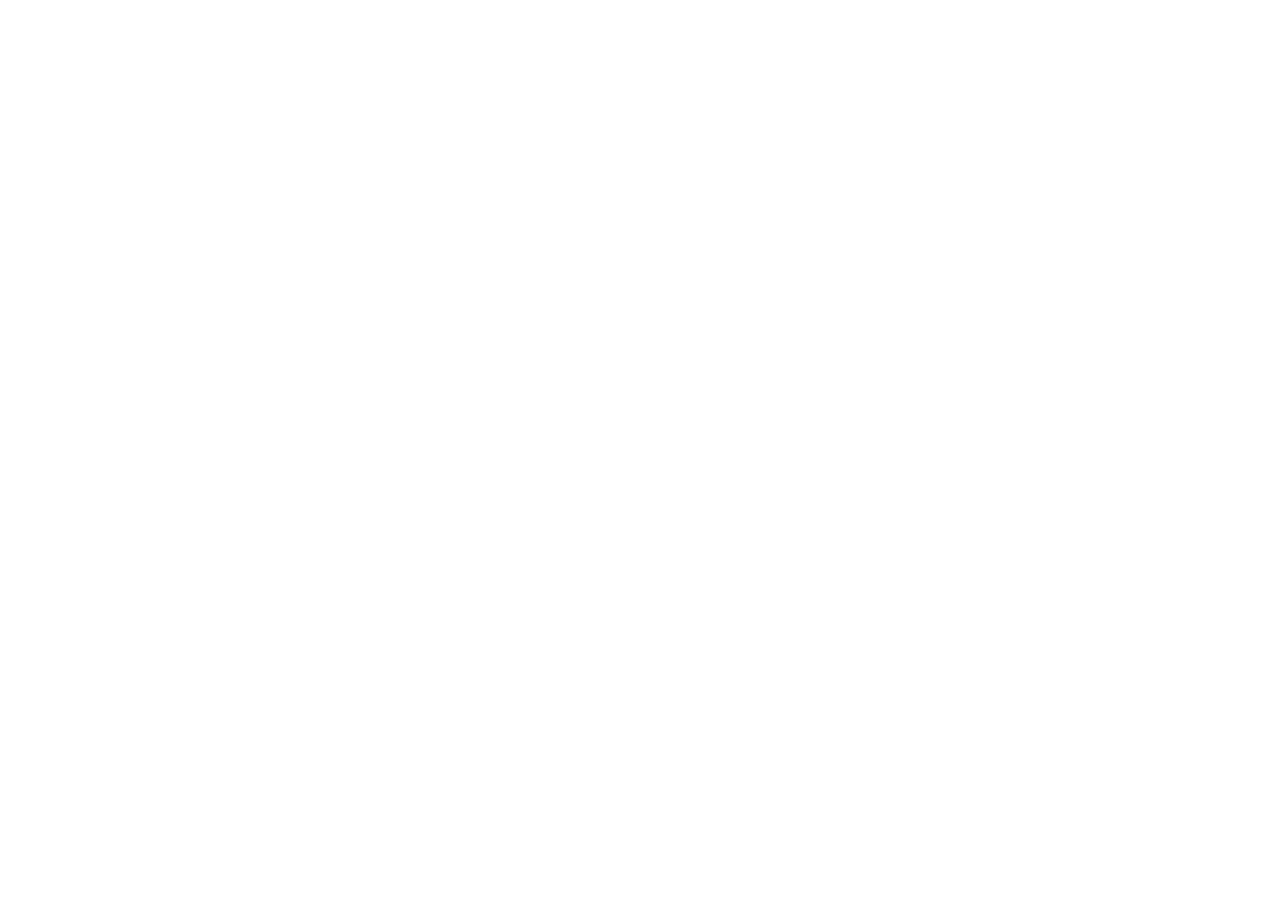
==== index.html @ 89bf71af "Add files via upload" ====
<!DOCTYPE html>
<html lang="th">
  <head>
    <meta charset="UTF-8" />
    <meta name="viewport" content="width=device-width, initial-scale=1.0, maximum-scale=1.0, user-scalable=no" />
    <meta name="theme-color" content="#1e40af" />
    <meta name="apple-mobile-web-app-capable" content="yes" />
    <title>QC Photo Reference</title>
    <link rel="stylesheet" href="css/style.css" />
  </head>
  <body>
    <div id="app" class="phone-shell"></div>

    <!-- Supabase CDN - ไม่ต้องใช้ Node.js -->
    <script src="https://cdn.jsdelivr.net/npm/@supabase/supabase-js@2"></script>
    <script src="config.js"></script>
    <script src="js/app.js"></script>
  </body>
</html>
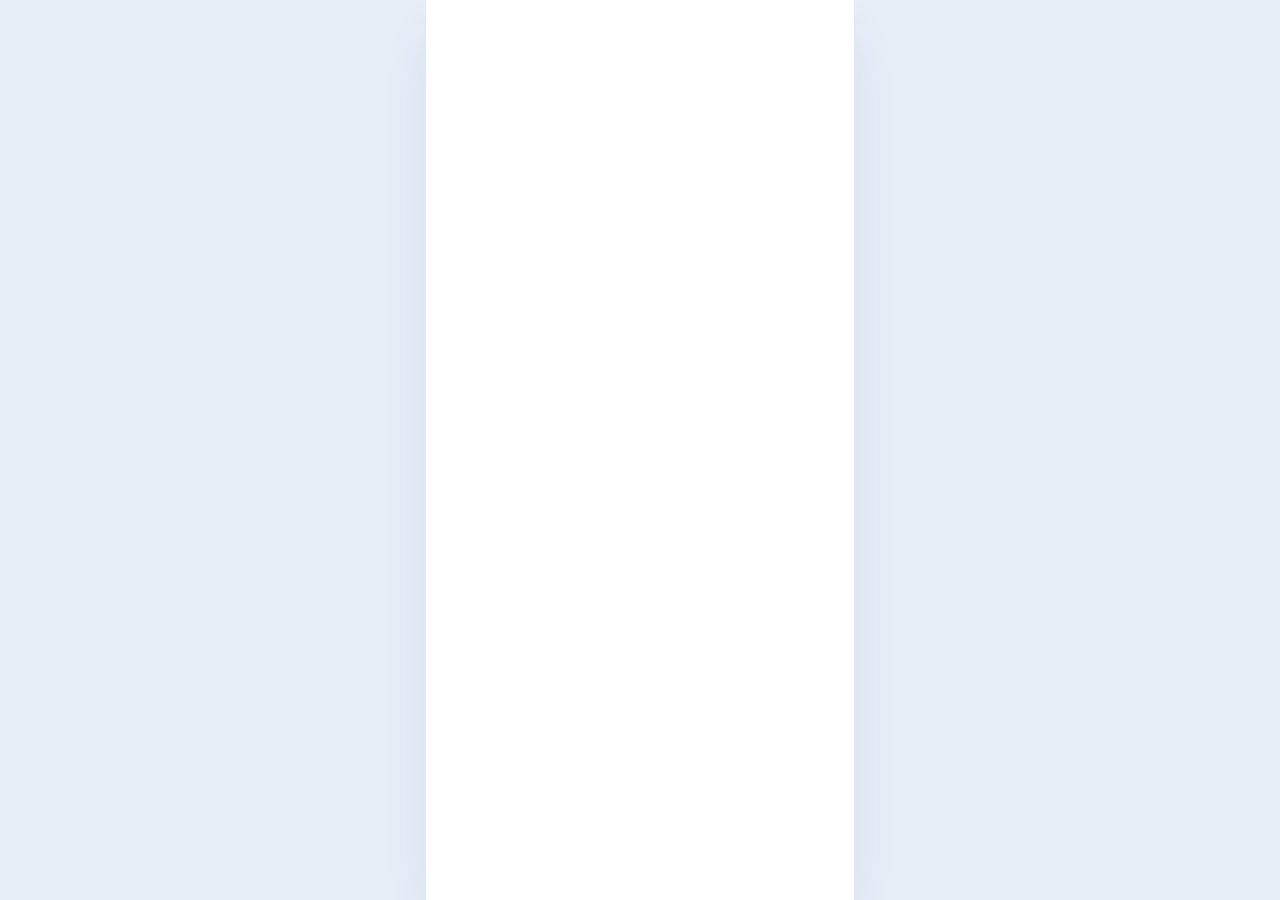
==== commit 393fb236: "Add files via upload" ====
--- a/index.html
+++ b/index.html
@@ -6,14 +6,612 @@
     <meta name="theme-color" content="#1e40af" />
     <meta name="apple-mobile-web-app-capable" content="yes" />
     <title>QC Photo Reference</title>
-    <link rel="stylesheet" href="css/style.css" />
+    <style>
+      :root {
+        --bg: #ffffff;
+        --surface: #f8fafc;
+        --border: #e2e8f0;
+        --text: #1e293b;
+        --muted: #64748b;
+        --primary: #1e40af;
+        --primary-dark: #1e3a8a;
+        --accent: #2563eb;
+        --accent-hover: #1d4ed8;
+        --danger: #dc2626;
+        --header-text: #ffffff;
+      }
+      * { box-sizing: border-box; margin: 0; padding: 0; }
+      html, body {
+        min-height: 100dvh;
+        background: #e8eef7;
+        color: var(--text);
+        font-family: system-ui, -apple-system, "Segoe UI", sans-serif;
+      }
+      .phone-shell {
+        width: 100%; max-width: 430px; min-height: 100dvh;
+        margin: 0 auto; background: var(--bg);
+        display: flex; flex-direction: column;
+      }
+      @media (min-width: 431px) {
+        .phone-shell {
+          box-shadow: 0 25px 50px -12px rgba(30, 64, 175, 0.15);
+          border-left: 1px solid var(--border);
+          border-right: 1px solid var(--border);
+        }
+      }
+      header {
+        display: flex; align-items: center; justify-content: space-between;
+        padding: 0.875rem 1.25rem;
+        background: linear-gradient(135deg, var(--primary-dark) 0%, var(--primary) 100%);
+        flex-shrink: 0;
+      }
+      .header-brand { display: flex; align-items: center; gap: 0.75rem; }
+      .header-logo {
+        width: 40px; height: 40px; object-fit: contain;
+        border-radius: 8px; background: white; padding: 4px;
+      }
+      header .label {
+        font-size: 0.7rem; color: rgba(255,255,255,0.75);
+        text-transform: uppercase; letter-spacing: 0.05em;
+      }
+      header h1 { font-size: 1rem; font-weight: 600; color: var(--header-text); }
+      main {
+        flex: 1; display: flex; flex-direction: column;
+        padding: 1.5rem 1.25rem; overflow-y: auto; background: var(--bg);
+      }
+      .btn-text {
+        background: rgba(255,255,255,0.15); border: 1px solid rgba(255,255,255,0.3);
+        color: white; font-size: 0.875rem; padding: 0.5rem 0.75rem;
+        border-radius: 0.5rem; cursor: pointer;
+      }
+      .btn-text:hover { background: rgba(255,255,255,0.25); }
+      .btn-primary {
+        width: 100%; padding: 1.25rem; border: none; border-radius: 0.75rem;
+        background: var(--accent); color: white; font-size: 1.25rem;
+        font-weight: 600; cursor: pointer;
+      }
+      .btn-primary:hover:not(:disabled) { background: var(--accent-hover); }
+      .btn-primary:disabled { opacity: 0.5; cursor: not-allowed; }
+      .btn-secondary {
+        padding: 0.5rem 1rem; border-radius: 0.5rem; background: white;
+        border: 1px solid var(--accent); color: var(--accent);
+        font-size: 0.875rem; cursor: pointer; font-weight: 500;
+      }
+      .btn-secondary:hover { background: #eff6ff; }
+      .btn-danger {
+        padding: 0.5rem 1rem; border-radius: 0.5rem; background: #fef2f2;
+        border: 1px solid #fecaca; color: var(--danger);
+        font-size: 0.875rem; font-weight: 500; cursor: pointer;
+      }
+      .btn-danger:hover:not(:disabled) { background: var(--danger); color: white; border-color: var(--danger); }
+      .field { display: flex; flex-direction: column; gap: 0.5rem; margin-bottom: 1rem; }
+      .field label { font-size: 0.875rem; color: var(--muted); font-weight: 500; }
+      .field input {
+        width: 100%; padding: 1rem; border-radius: 0.75rem; background: white;
+        border: 1px solid var(--border); color: var(--text); font-size: 1rem;
+      }
+      .field input:focus {
+        outline: none; border-color: var(--accent);
+        box-shadow: 0 0 0 3px rgba(37,99,235,0.15);
+      }
+      .field input.lot-input {
+        font-size: 1.5rem; font-family: ui-monospace, monospace;
+        text-align: center; letter-spacing: 0.1em; text-transform: uppercase;
+      }
+      .card { padding: 1rem; border-radius: 1rem; background: var(--surface); border: 1px solid var(--border); }
+      .error {
+        color: #dc2626; font-size: 0.875rem; text-align: center; background: #fef2f2;
+        padding: 0.75rem; border-radius: 0.75rem; margin-bottom: 1rem; border: 1px solid #fecaca;
+      }
+      .success {
+        color: #15803d; font-size: 0.875rem; background: #f0fdf4;
+        padding: 0.5rem 0.75rem; border-radius: 0.5rem; margin-bottom: 1rem; border: 1px solid #bbf7d0;
+      }
+      .center-content { flex: 1; display: flex; flex-direction: column; justify-content: center; gap: 1.5rem; }
+      .text-center { text-align: center; }
+      .text-muted { color: var(--muted); font-size: 0.875rem; }
+      .logo-box { width: 5rem; height: 5rem; margin: 0 auto 1rem; display: flex; align-items: center; justify-content: center; }
+      .logo-box img, .logo-large { max-width: 5rem; max-height: 5rem; object-fit: contain; }
+      .logo-fallback {
+        width: 40px; height: 40px; border-radius: 8px; background: white;
+        color: var(--primary); font-weight: 700; font-size: 1.25rem;
+        align-items: center; justify-content: center;
+      }
+      .login-title { font-size: 1.25rem; margin-bottom: 0.25rem; color: var(--primary); }
+      .card-title { font-weight: 600; color: var(--primary); }
+      .small { font-size: 0.75rem; }
+      .list-title { font-size: 0.875rem; font-weight: 600; }
+      .empty-state { padding: 2rem 0; }
+      .photo-gallery { display: flex; flex-direction: column; gap: 1rem; }
+      .photo-label { font-size: 0.75rem; color: var(--muted); margin-bottom: 0.5rem; text-align: center; }
+      .preview-grid { display: grid; grid-template-columns: repeat(3, 1fr); gap: 0.5rem; width: 100%; }
+      .preview-item { position: relative; border-radius: 0.5rem; overflow: hidden; border: 1px solid var(--border); }
+      .preview-item img { width: 100%; height: 5rem; object-fit: cover; }
+      .preview-item span {
+        position: absolute; top: 4px; left: 4px; background: var(--accent);
+        color: white; font-size: 0.7rem; padding: 2px 6px; border-radius: 4px;
+      }
+      .photo-view { display: flex; flex-direction: column; gap: 1rem; flex: 1; }
+      .photo-header { display: flex; align-items: center; justify-content: space-between; }
+      .lot-display {
+        font-family: ui-monospace, monospace; font-size: 1.5rem; font-weight: 700;
+        letter-spacing: 0.05em; color: var(--primary);
+      }
+      .photo-frame {
+        border-radius: 1rem; overflow: hidden; background: #f1f5f9;
+        border: 1px solid var(--border); padding: 0.75rem;
+      }
+      .photo-frame img { width: 100%; max-height: 60dvh; object-fit: contain; display: block; }
+      .file-input-hidden {
+        position: absolute; width: 1px; height: 1px; padding: 0; margin: -1px;
+        overflow: hidden; clip: rect(0,0,0,0); border: 0;
+      }
+      .upload-zone {
+        display: flex; flex-direction: column; align-items: center; justify-content: center;
+        gap: 0.75rem; padding: 2rem 1rem; border-radius: 0.75rem;
+        border: 2px dashed #93c5fd; background: #eff6ff; cursor: pointer;
+        transition: border-color 0.2s, background 0.2s;
+        -webkit-tap-highlight-color: transparent; user-select: none;
+      }
+      .upload-zone:hover, .upload-zone:active { border-color: var(--accent); background: #dbeafe; }
+      .upload-icon { font-size: 2.5rem; }
+      .upload-hint { color: var(--muted); font-size: 0.875rem; }
+      .btn-upload-select {
+        padding: 0.625rem 1.25rem; border-radius: 0.5rem; background: var(--accent);
+        color: white; border: none; font-size: 0.875rem; font-weight: 600;
+        cursor: pointer; pointer-events: none;
+      }
+      .photo-list { display: flex; flex-direction: column; gap: 0.75rem; }
+      .photo-item {
+        display: flex; align-items: center; justify-content: space-between;
+        padding: 1rem; border-radius: 0.75rem; background: white; border: 1px solid var(--border);
+      }
+      .photo-item .lot { font-family: ui-monospace, monospace; font-weight: 700; font-size: 1.125rem; color: var(--primary); }
+      .hidden { display: none !important; }
+      .gap-6 { display: flex; flex-direction: column; gap: 1.5rem; }
+    </style>
   </head>
   <body>
     <div id="app" class="phone-shell"></div>
 
-    <!-- Supabase CDN - ไม่ต้องใช้ Node.js -->
-    <script src="https://cdn.jsdelivr.net/npm/@supabase/supabase-js@2"></script>
-    <script src="config.js"></script>
-    <script src="js/app.js"></script>
+    <script src="https://cdn.jsdelivr.net/npm/@supabase/supabase-js@2.49.8"></script>
+    <script>
+      // ====== ตั้งค่า Supabase (แก้ได้ที่นี่) ======
+      window.SUPABASE_URL = "https://izecltrjelhmmpauyryy.supabase.co";
+      window.SUPABASE_ANON_KEY = "sb_publishable_P7jS8drUKuro97IMlHRywQ__DjB1XxK";
+    </script>
+    <script>
+      const { createClient } = supabase;
+
+      const LOGO_PATH = "logo.png";
+      const MAX_PHOTOS_PER_LOT = 3;
+
+      let client = null;
+      let currentUser = null;
+      let currentRole = "user";
+
+      function getClient() {
+        if (!client) {
+          if (!window.SUPABASE_URL || !window.SUPABASE_ANON_KEY || window.SUPABASE_URL.includes("xxxxxxxx")) {
+            throw new Error("กรุณาตั้งค่า Supabase URL/Key ก่อนใช้งาน");
+          }
+          client = createClient(window.SUPABASE_URL, window.SUPABASE_ANON_KEY, {
+            auth: { persistSession: true, autoRefreshToken: true },
+          });
+        }
+        return client;
+      }
+
+      function logoImg(className) {
+        return `<img src="${LOGO_PATH}" alt="Logo" class="${className}" onerror="this.style.display='none';this.nextElementSibling&&(this.nextElementSibling.style.display='flex')" /><span class="logo-fallback" style="display:none">H</span>`;
+      }
+
+      function shell(title, bodyHtml, showLogout = true) {
+        return `
+          <header>
+            <div class="header-brand">
+              ${logoImg("header-logo")}
+              <div>
+                <p class="label">HEXA QC</p>
+                <h1>${title}</h1>
+              </div>
+            </div>
+            ${showLogout ? '<button class="btn-text" id="logout-btn">ออก</button>' : ""}
+          </header>
+          <main>${bodyHtml}</main>
+        `;
+      }
+
+      function showError(el, msg) { el.innerHTML = `<p class="error">${msg}</p>`; }
+
+      function formatDate(iso) {
+        return new Date(iso).toLocaleDateString("th-TH", {
+          year: "numeric", month: "short", day: "numeric", hour: "2-digit", minute: "2-digit",
+        });
+      }
+
+      async function ensureSession() {
+        const { data: { session } } = await getClient().auth.getSession();
+        if (!session) throw new Error("เซสชันหมดอายุ กรุณาเข้าสู่ระบบใหม่");
+        return session;
+      }
+
+      // ─── Login ───
+      function renderLogin(errorMsg = "") {
+        const app = document.getElementById("app");
+        app.innerHTML = shell(
+          "เข้าสู่ระบบ",
+          `
+          <div class="center-content">
+            <form id="login-form" class="gap-6" style="width:100%">
+              <div class="text-center">
+                <div class="logo-box">${logoImg("logo-large")}</div>
+                <h2 class="login-title">เข้าสู่ระบบ</h2>
+                <p class="text-muted">ดูรูปอ้างอิง QC ตาม Lot No.</p>
+              </div>
+              ${errorMsg ? `<p class="error">${errorMsg}</p>` : ""}
+              <div class="field">
+                <label for="email">อีเมล</label>
+                <input id="email" type="email" required placeholder="your@email.com" autocomplete="email" />
+              </div>
+              <div class="field">
+                <label for="password">รหัสผ่าน</label>
+                <input id="password" type="password" required placeholder="••••••••" autocomplete="current-password" />
+              </div>
+              <button type="submit" class="btn-primary" id="login-btn">เข้าสู่ระบบ</button>
+            </form>
+          </div>
+          `,
+          false
+        );
+
+        document.getElementById("login-form").addEventListener("submit", async (e) => {
+          e.preventDefault();
+          const btn = document.getElementById("login-btn");
+          btn.disabled = true;
+          btn.textContent = "กำลังเข้าสู่ระบบ...";
+
+          try {
+            const rawEmail = document.getElementById("email").value.trim().toLowerCase();
+            const email = rawEmail.includes("@") ? rawEmail : `${rawEmail}@hexarpd.com`;
+            const password = document.getElementById("password").value;
+            const { error } = await getClient().auth.signInWithPassword({ email, password });
+            if (error) {
+              const m = (error.message || "").toLowerCase();
+              if (m.includes("email not confirmed")) {
+                renderLogin("บัญชียังไม่ยืนยันอีเมล — ให้แอดมินเปิด Auto Confirm ใน Supabase");
+              } else if (m.includes("invalid login credentials")) {
+                renderLogin("อีเมลหรือรหัสผ่านไม่ถูกต้อง (ตรวจใน Supabase > Authentication > Users)");
+              } else {
+                renderLogin(`เข้าสู่ระบบไม่สำเร็จ: ${error.message}`);
+              }
+              return;
+            }
+            await initApp();
+          } catch (err) {
+            renderLogin(err.message || "เข้าสู่ระบบไม่สำเร็จ");
+          }
+        });
+      }
+
+      // ─── Search (User) ───
+      function renderSearch() {
+        const app = document.getElementById("app");
+        app.innerHTML = shell(
+          "ค้นหารูป QC",
+          `
+          <div class="center-content" id="search-view">
+            <div class="text-center">
+              <p class="text-muted">ใส่ Lot No. / SO</p>
+              <p class="text-muted">เพื่อดูรูปอ้างอิงจาก QC</p>
+            </div>
+            <form id="search-form">
+              <div id="search-error"></div>
+              <div class="field">
+                <label for="lotNo">Lot No. / SO</label>
+                <input id="lotNo" class="lot-input" type="text" required placeholder="SO-12345" autocomplete="off" />
+              </div>
+              <button type="submit" class="btn-primary" id="search-btn">OK</button>
+            </form>
+          </div>
+          `
+        );
+
+        document.getElementById("logout-btn").addEventListener("click", handleLogout);
+
+        document.getElementById("search-form").addEventListener("submit", async (e) => {
+          e.preventDefault();
+          const btn = document.getElementById("search-btn");
+          const errorEl = document.getElementById("search-error");
+          errorEl.innerHTML = "";
+
+          const lotNo = document.getElementById("lotNo").value.trim().toUpperCase();
+          if (!lotNo) return;
+
+          btn.disabled = true;
+          btn.textContent = "กำลังค้นหา...";
+
+          try {
+            const { data: photos, error } = await getClient()
+              .from("photos").select("*").eq("lot_no", lotNo)
+              .order("created_at", { ascending: true });
+
+            if (error || !photos?.length) {
+              showError(errorEl, `ไม่พบรูปสำหรับ SO: ${lotNo}`);
+              return;
+            }
+
+            const urls = [];
+            for (const photo of photos) {
+              const { data: signed, error: signErr } = await getClient()
+                .storage.from("qc-photos").createSignedUrl(photo.storage_path, 3600);
+              if (!signErr && signed?.signedUrl) urls.push(signed.signedUrl);
+            }
+
+            if (!urls.length) {
+              showError(errorEl, "ไม่สามารถโหลดรูปได้ กรุณาลองใหม่");
+              return;
+            }
+
+            renderPhotoView(lotNo, photos, urls);
+          } catch (err) {
+            showError(errorEl, err.message || "ค้นหาไม่สำเร็จ");
+          } finally {
+            btn.disabled = false;
+            btn.textContent = "OK";
+          }
+        });
+      }
+
+      function renderPhotoView(lotNo, photos, imageUrls) {
+        const app = document.getElementById("app");
+        app.innerHTML = shell(
+          "ค้นหารูป QC",
+          `
+          <div class="photo-view">
+            <div class="photo-header">
+              <div>
+                <p class="text-muted small">SO / Lot No.</p>
+                <p class="lot-display">${lotNo}</p>
+              </div>
+              <button class="btn-secondary" id="back-btn">ค้นหาใหม่</button>
+            </div>
+            <p class="text-muted small">${imageUrls.length} รูป · อัปโหลด ${formatDate(photos[0].created_at)}</p>
+            <div class="photo-gallery">
+              ${imageUrls.map((url, i) => `
+                <div class="photo-frame">
+                  <p class="photo-label">รูปที่ ${i + 1}</p>
+                  <img src="${url}" alt="QC ${lotNo} - ${i + 1}" />
+                </div>
+              `).join("")}
+            </div>
+            <p class="text-center text-muted">เปรียบเทียบกับงานปัจจุบันของคุณ</p>
+          </div>
+          `
+        );
+
+        document.getElementById("logout-btn").addEventListener("click", handleLogout);
+        document.getElementById("back-btn").addEventListener("click", renderSearch);
+      }
+
+      // ─── QC Dashboard ───
+      function renderQC() {
+        const app = document.getElementById("app");
+        app.innerHTML = shell(
+          "QC Dashboard",
+          `
+          <div class="gap-6">
+            <form id="upload-form" class="card gap-6">
+              <h3 class="card-title">เพิ่มรูป QC ใหม่</h3>
+              <div id="upload-msg"></div>
+              <div class="field">
+                <label for="uploadLot">Lot No. / SO</label>
+                <input id="uploadLot" class="lot-input" type="text" required placeholder="SO-12345" style="font-size:1rem" />
+              </div>
+              <div class="field">
+                <label for="uploadFile">รูปภาพ (สูงสุด ${MAX_PHOTOS_PER_LOT} รูปต่อ SO)</label>
+                <div class="upload-zone" id="upload-zone" role="button" tabindex="0">
+                  <div id="upload-placeholder">
+                    <span class="upload-icon">📷</span>
+                    <span class="upload-hint">แตะเพื่อเลือกรูป</span>
+                    <span class="btn-upload-select">เลือกรูป (1-${MAX_PHOTOS_PER_LOT} รูป)</span>
+                  </div>
+                  <div id="preview-grid" class="preview-grid hidden"></div>
+                </div>
+                <input id="uploadFile" type="file" accept="image/*" multiple class="file-input-hidden" />
+              </div>
+              <button type="submit" class="btn-primary" id="upload-btn" style="font-size:1rem;padding:1rem" disabled>
+                บันทึกรูป QC
+              </button>
+            </form>
+            <div id="photo-list"><p class="text-center text-muted">กำลังโหลด...</p></div>
+          </div>
+          `
+        );
+
+        document.getElementById("logout-btn").addEventListener("click", handleLogout);
+
+        let selectedFiles = [];
+        const fileInput = document.getElementById("uploadFile");
+        const uploadBtn = document.getElementById("upload-btn");
+        const uploadPlaceholder = document.getElementById("upload-placeholder");
+        const previewGrid = document.getElementById("preview-grid");
+        const uploadZone = document.getElementById("upload-zone");
+
+        uploadZone.addEventListener("click", () => fileInput.click());
+        uploadZone.addEventListener("keydown", (e) => {
+          if (e.key === "Enter" || e.key === " ") { e.preventDefault(); fileInput.click(); }
+        });
+
+        function updateUploadBtn() {
+          uploadBtn.disabled = !document.getElementById("uploadLot").value.trim() || selectedFiles.length === 0;
+        }
+
+        function renderPreviews() {
+          if (!selectedFiles.length) {
+            previewGrid.classList.add("hidden");
+            previewGrid.innerHTML = "";
+            uploadPlaceholder.classList.remove("hidden");
+            return;
+          }
+          uploadPlaceholder.classList.add("hidden");
+          previewGrid.classList.remove("hidden");
+          previewGrid.innerHTML = selectedFiles
+            .map((f, i) => `<div class="preview-item"><img src="${URL.createObjectURL(f)}" alt="preview ${i + 1}" /><span>${i + 1}</span></div>`)
+            .join("");
+        }
+
+        fileInput.addEventListener("change", (e) => {
+          const msgEl = document.getElementById("upload-msg");
+          msgEl.innerHTML = "";
+
+          const files = Array.from(e.target.files || []);
+          if (!files.length) return;
+
+          const valid = files.filter((f) => f.type.startsWith("image/") && f.size <= 10 * 1024 * 1024);
+          if (valid.length !== files.length) {
+            msgEl.innerHTML = '<p class="error">เลือกได้เฉพาะรูปภาพ ไม่เกิน 10MB</p>';
+          }
+
+          selectedFiles = valid.slice(0, MAX_PHOTOS_PER_LOT);
+          if (files.length > MAX_PHOTOS_PER_LOT) {
+            msgEl.innerHTML = `<p class="error">เลือกได้สูงสุด ${MAX_PHOTOS_PER_LOT} รูป</p>`;
+          }
+
+          renderPreviews();
+          updateUploadBtn();
+        });
+
+        document.getElementById("uploadLot").addEventListener("input", updateUploadBtn);
+
+        document.getElementById("upload-form").addEventListener("submit", async (e) => {
+          e.preventDefault();
+          const msgEl = document.getElementById("upload-msg");
+          msgEl.innerHTML = "";
+
+          const lotNo = document.getElementById("uploadLot").value.trim().toUpperCase();
+          if (!lotNo || !selectedFiles.length) return;
+
+          uploadBtn.disabled = true;
+          uploadBtn.textContent = "กำลังอัปโหลด...";
+
+          try {
+            await ensureSession();
+
+            const { count } = await getClient()
+              .from("photos").select("*", { count: "exact", head: true }).eq("lot_no", lotNo);
+
+            const existing = count || 0;
+            if (existing + selectedFiles.length > MAX_PHOTOS_PER_LOT) {
+              throw new Error(`SO ${lotNo} มีรูปอยู่ ${existing} รูปแล้ว เพิ่มได้อีก ${MAX_PHOTOS_PER_LOT - existing} รูป`);
+            }
+
+            for (let i = 0; i < selectedFiles.length; i++) {
+              const file = selectedFiles[i];
+              const ext = file.name.split(".").pop()?.toLowerCase() || "jpg";
+              const storagePath = `${lotNo}/${Date.now()}_${i}.${ext}`;
+
+              const { error: uploadErr } = await getClient()
+                .storage.from("qc-photos").upload(storagePath, file, { contentType: file.type, upsert: false });
+
+              if (uploadErr) throw new Error(`อัปโหลดรูปที่ ${i + 1} ไม่สำเร็จ: ${uploadErr.message}`);
+
+              const { error: insertErr } = await getClient().from("photos").insert({
+                lot_no: lotNo, storage_path: storagePath, uploaded_by: currentUser.id,
+              });
+
+              if (insertErr) {
+                await getClient().storage.from("qc-photos").remove([storagePath]);
+                throw new Error(`บันทึกรูปที่ ${i + 1} ไม่สำเร็จ`);
+              }
+            }
+
+            msgEl.innerHTML = `<p class="success">บันทึก SO ${lotNo} สำเร็จ ${selectedFiles.length} รูป</p>`;
+            document.getElementById("uploadLot").value = "";
+            selectedFiles = [];
+            fileInput.value = "";
+            renderPreviews();
+            loadPhotoList();
+          } catch (err) {
+            const msg = err.message?.includes("fetch")
+              ? "เชื่อมต่อไม่สำเร็จ — ตรวจ Supabase URL/Key และรัน fix-upload.sql"
+              : err.message || "อัปโหลดไม่สำเร็จ";
+            msgEl.innerHTML = `<p class="error">${msg}</p>`;
+          } finally {
+            uploadBtn.textContent = "บันทึกรูป QC";
+            updateUploadBtn();
+          }
+        });
+
+        loadPhotoList();
+      }
+
+      async function loadPhotoList() {
+        const listEl = document.getElementById("photo-list");
+        const { data: photos } = await getClient()
+          .from("photos").select("*").order("created_at", { ascending: false });
+
+        if (!photos?.length) {
+          listEl.innerHTML = `<div class="text-center empty-state"><p class="text-muted">ยังไม่มีรูป QC</p></div>`;
+          return;
+        }
+
+        listEl.innerHTML = `
+          <p class="text-muted list-title">รายการทั้งหมด (${photos.length})</p>
+          <div class="photo-list">
+            ${photos.map((p) => `
+              <div class="photo-item">
+                <div>
+                  <p class="lot">${p.lot_no}</p>
+                  <p class="text-muted small">${formatDate(p.created_at)}</p>
+                </div>
+                <button class="btn-danger" data-delete="${p.id}" data-lot="${p.lot_no}" data-path="${p.storage_path}">ลบ</button>
+              </div>
+            `).join("")}
+          </div>
+        `;
+
+        listEl.querySelectorAll("[data-delete]").forEach((btn) => {
+          btn.addEventListener("click", async () => {
+            if (!confirm(`ลบรูป SO ${btn.dataset.lot}?`)) return;
+            btn.disabled = true;
+            await getClient().storage.from("qc-photos").remove([btn.dataset.path]);
+            await getClient().from("photos").delete().eq("id", btn.dataset.delete);
+            loadPhotoList();
+          });
+        });
+      }
+
+      async function handleLogout() {
+        await getClient().auth.signOut();
+        currentUser = null;
+        renderLogin();
+      }
+
+      async function getProfile(userId) {
+        const { data } = await getClient().from("profiles").select("role").eq("id", userId).single();
+        return data?.role || "user";
+      }
+
+      async function initApp() {
+        try {
+          getClient();
+        } catch (err) {
+          renderLogin(err.message);
+          return;
+        }
+
+        const { data: { session } } = await getClient().auth.getSession();
+        if (!session?.user) { renderLogin(); return; }
+
+        currentUser = session.user;
+        currentRole = await getProfile(currentUser.id);
+        currentRole === "qc" ? renderQC() : renderSearch();
+      }
+
+      initApp().catch((err) => {
+        document.getElementById("app").innerHTML = shell("ข้อผิดพลาด", `<p class="error">${err.message}</p>`, false);
+      });
+    </script>
   </body>
 </html>
